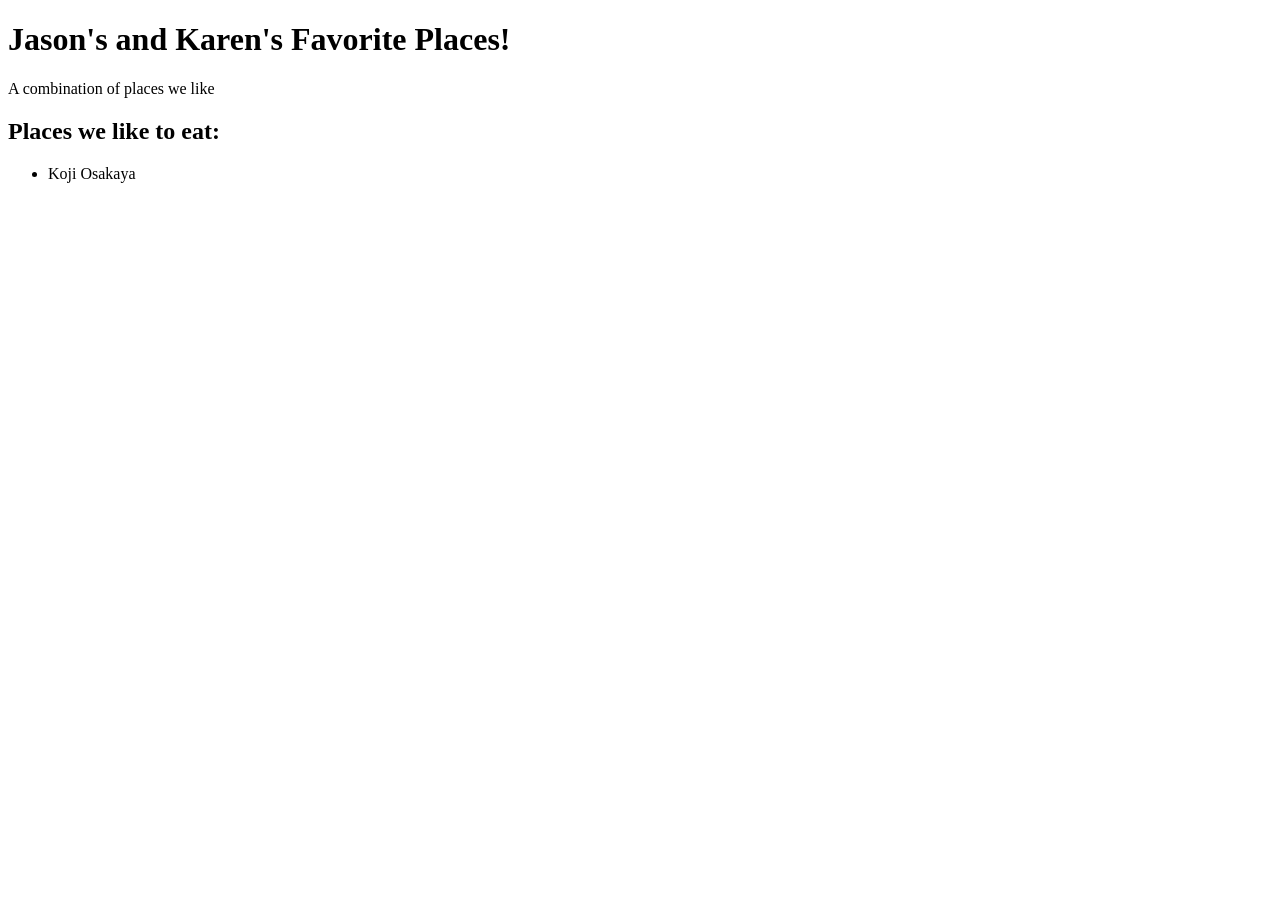
==== favorite-places.html @ 1d54a703 "start website of Jason and Karen's favorite places co-authored by: Jason Markus <jasonlmarkus@gmail." ====
<!DOCTYPE html>
<html lang="en">
<head>
  <meta charset="UTF-8">
  <meta http-equiv="X-UA-Compatible" content="IE=edge">
  <meta name="viewport" content="width=, initial-scale=1.0">
  <title>Jason and Karen's favorite places</title>
</head>
<body>
  <h1>Jason's and Karen's Favorite Places!</h1>
  <p>A combination of places we like</p>
  <h2>Places we like to eat:</h2>
  <ul>
    <li>Koji Osakaya</li>
      <img src="img/koji.jfif" alt="">
  </ul>
</body>
</html>
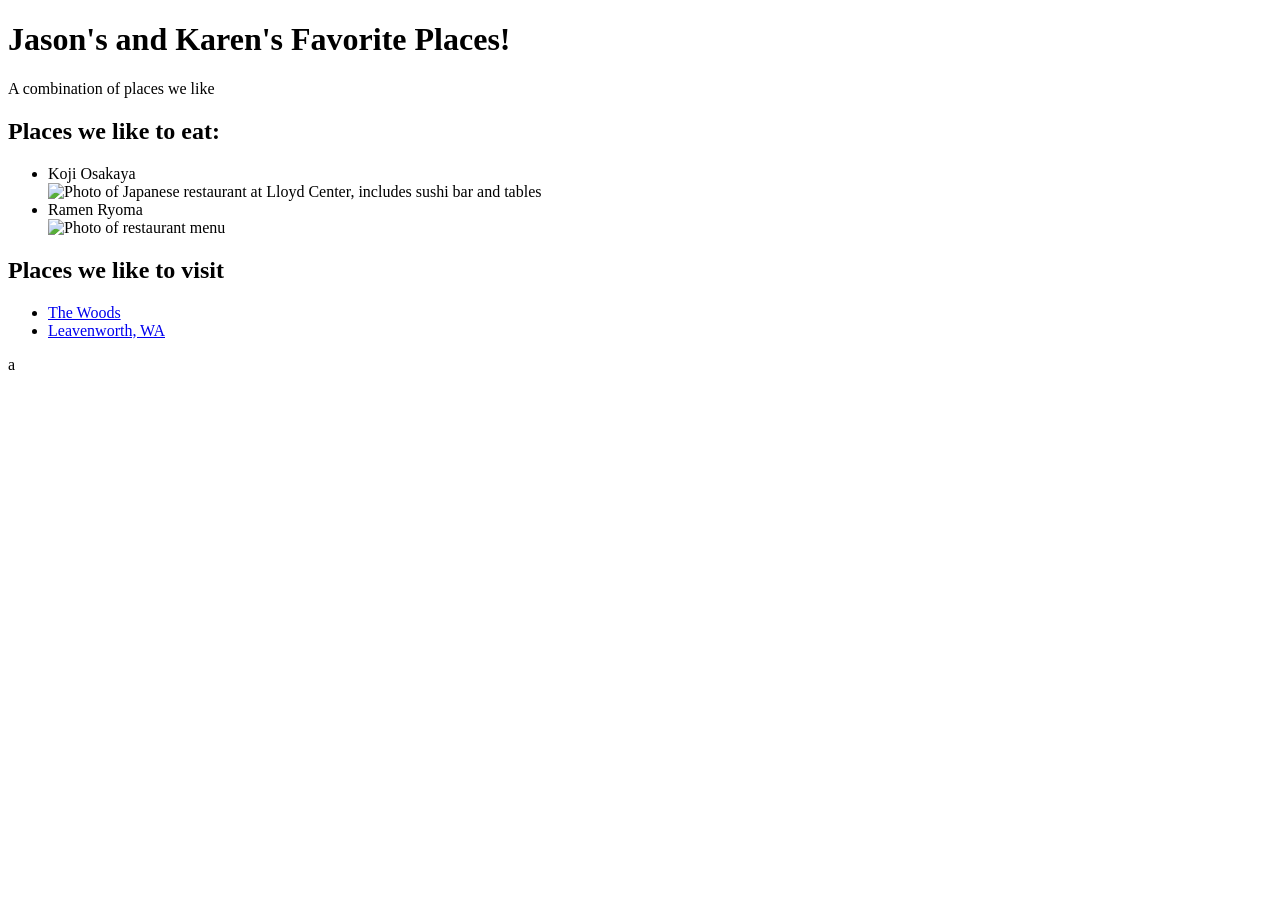
==== commit bb1d87ea: "Jason's favorite restaurant and place with images and links" ====
--- a/favorite-places.html
+++ b/favorite-places.html
@@ -12,7 +12,14 @@
   <h2>Places we like to eat:</h2>
   <ul>
     <li>Koji Osakaya</li>
-      <img src="img/koji.jfif" alt="">
+      <img src="img/koji.jfif" alt="Photo of Japanese restaurant at Lloyd Center, includes sushi bar and tables">
+    <li>Ramen Ryoma</li>
+    <img src="img/RamenRyoma.jfif" alt="Photo of restaurant menu"> 
+  </ul>
+  <h2>Places we like to visit</h2>
+  <ul>
+    <li><a href="https://www.fs.usda.gov/mthood/">The Woods</a></li>
+    <li><a href="https://cityofleavenworth.com">Leavenworth, WA</a></li>
   </ul>
 </body>
-</html>+</html>a
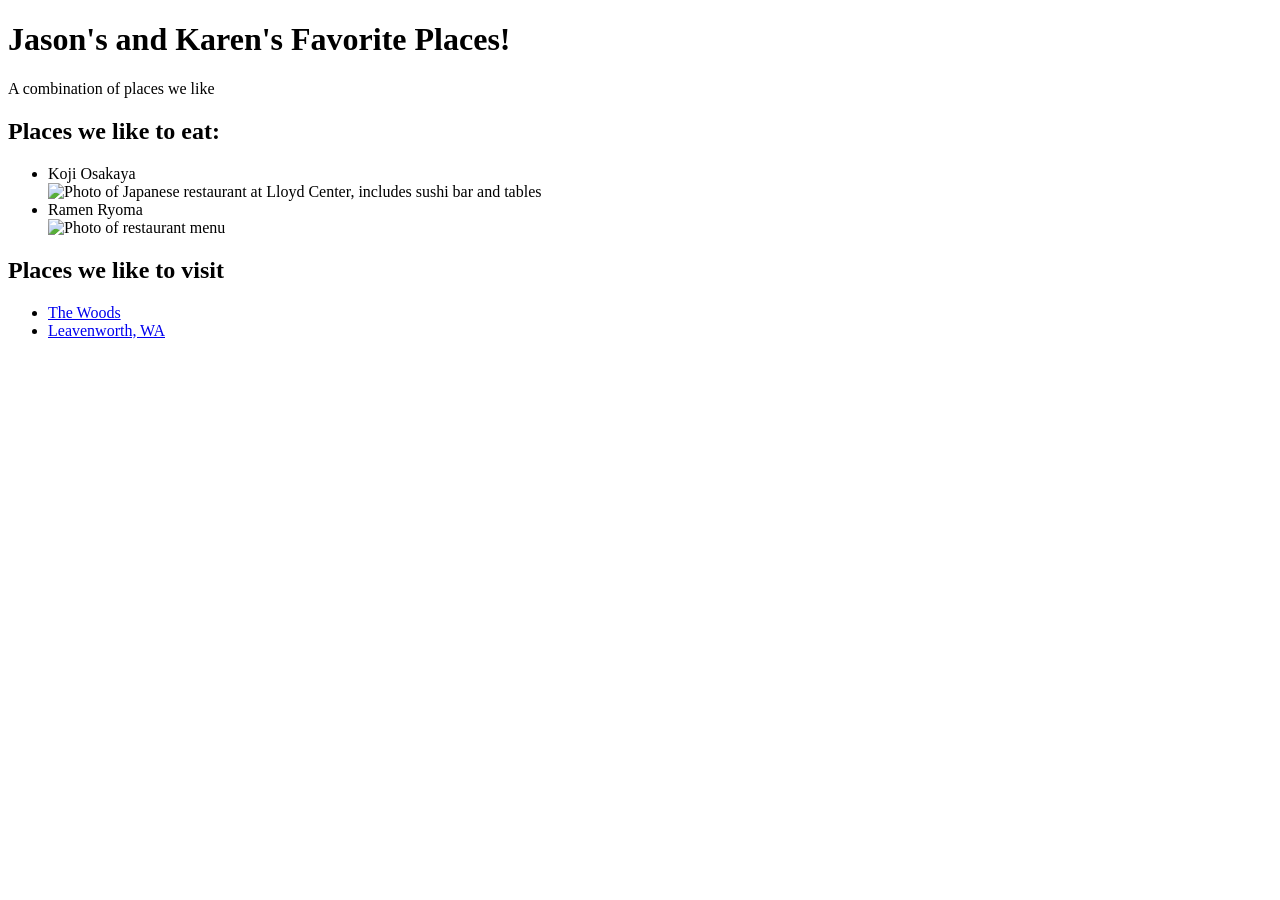
==== commit f9d363b8: "add Jason as co-author co-authored by: Jason Markus <jasonlmarkus@gmail.com>" ====
--- a/favorite-places.html
+++ b/favorite-places.html
@@ -22,4 +22,4 @@
     <li><a href="https://cityofleavenworth.com">Leavenworth, WA</a></li>
   </ul>
 </body>
-</html>a+</html>
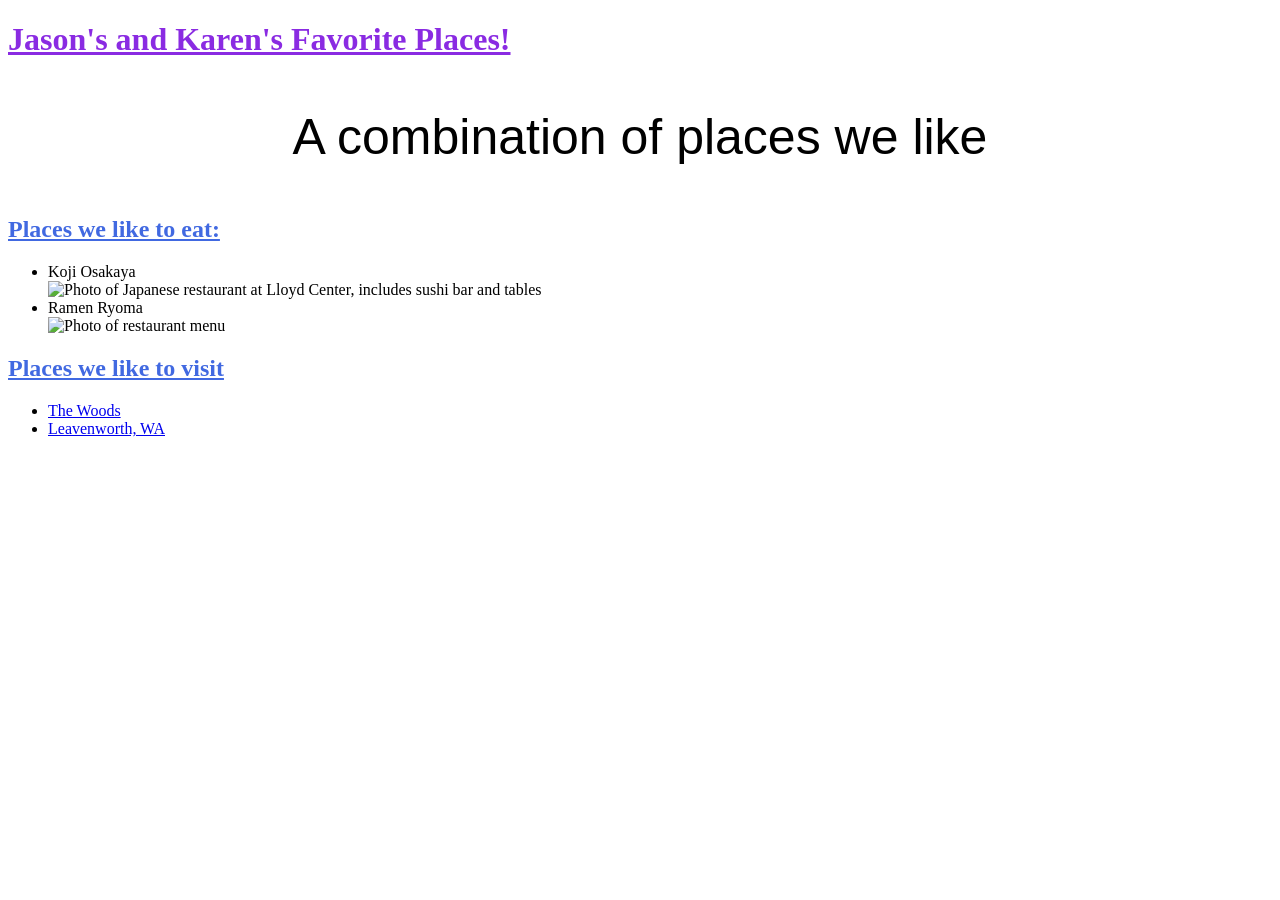
==== commit 77711891: "link css sytles2 to ffavorite places co-authored by: Jason Markus <jasonlmarkus@gmail.com>" ====
--- a/favorite-places.html
+++ b/favorite-places.html
@@ -5,6 +5,7 @@
   <meta http-equiv="X-UA-Compatible" content="IE=edge">
   <meta name="viewport" content="width=, initial-scale=1.0">
   <title>Jason and Karen's favorite places</title>
+  <link rel="stylesheet" href="css/styles2.css" type="text/css"> 
 </head>
 <body>
   <h1>Jason's and Karen's Favorite Places!</h1>
--- a/css/styles2.css
+++ b/css/styles2.css
@@ -0,0 +1,15 @@
+h1 {
+  color: blueviolet;
+  text-decoration: underline;
+}
+
+h2 {
+    color: royalblue;
+    text-decoration: underline;
+}
+
+p {
+  font-family: Verdana, Geneva, Tahoma, sans-serif;
+  font-size: 50px;
+  text-align: center;
+}
